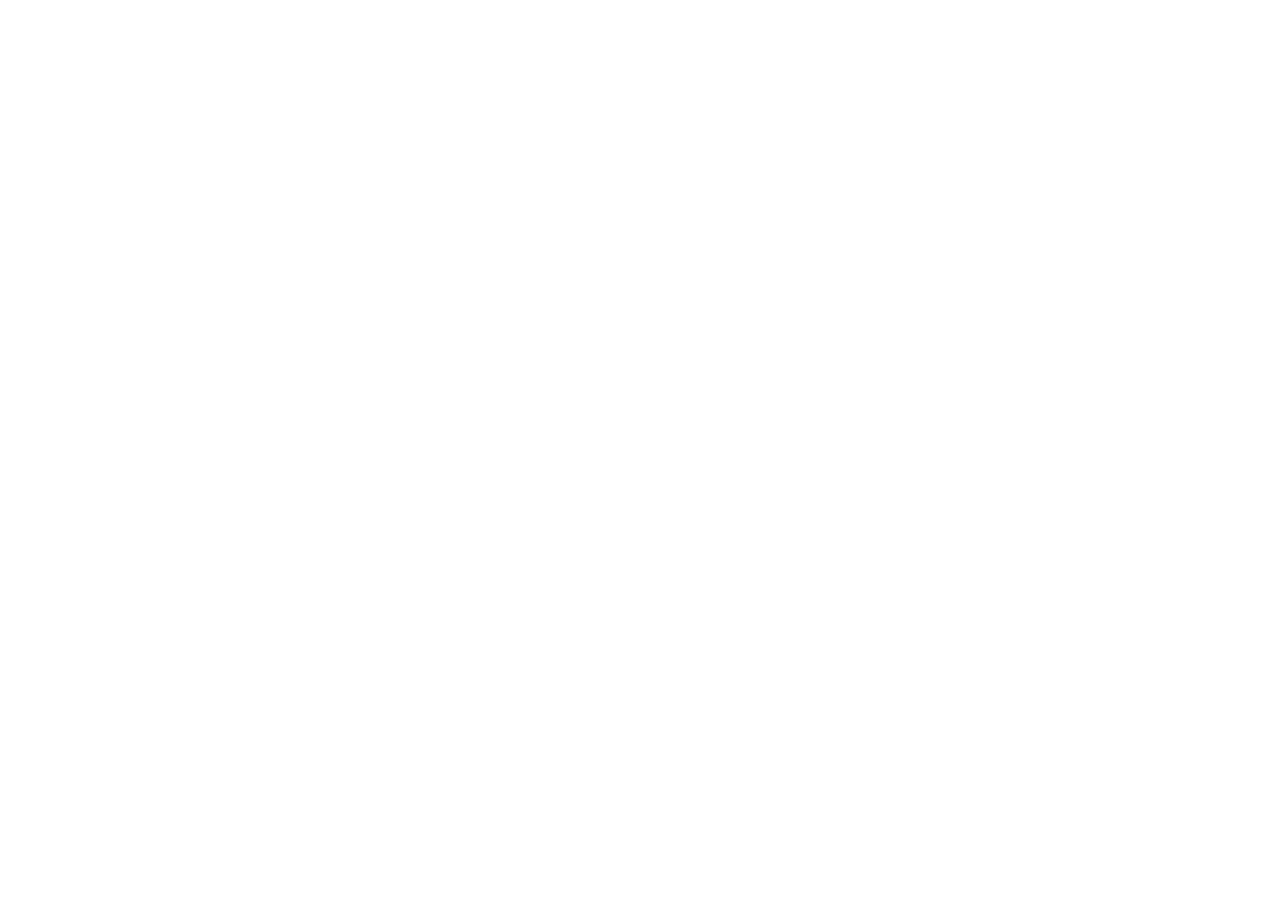
==== experiment/simulation/index.html @ faffb2b0 "Initial commit" ====
<!DOCTYPE html>
<html>
<head>
	<!-- Add CSS at the head of HTML file -->
    <link rel="stylesheet" href="./css/main.css">
</head>
<body>
		<!-- Your code goes here-->

	<!-- Add JS at the bottom of HTML file --> 
        <script src="./js/main.js"></script>
</body>
</html>
---- experiment/simulation/css/main.css ----
/* You CSS goes in here */
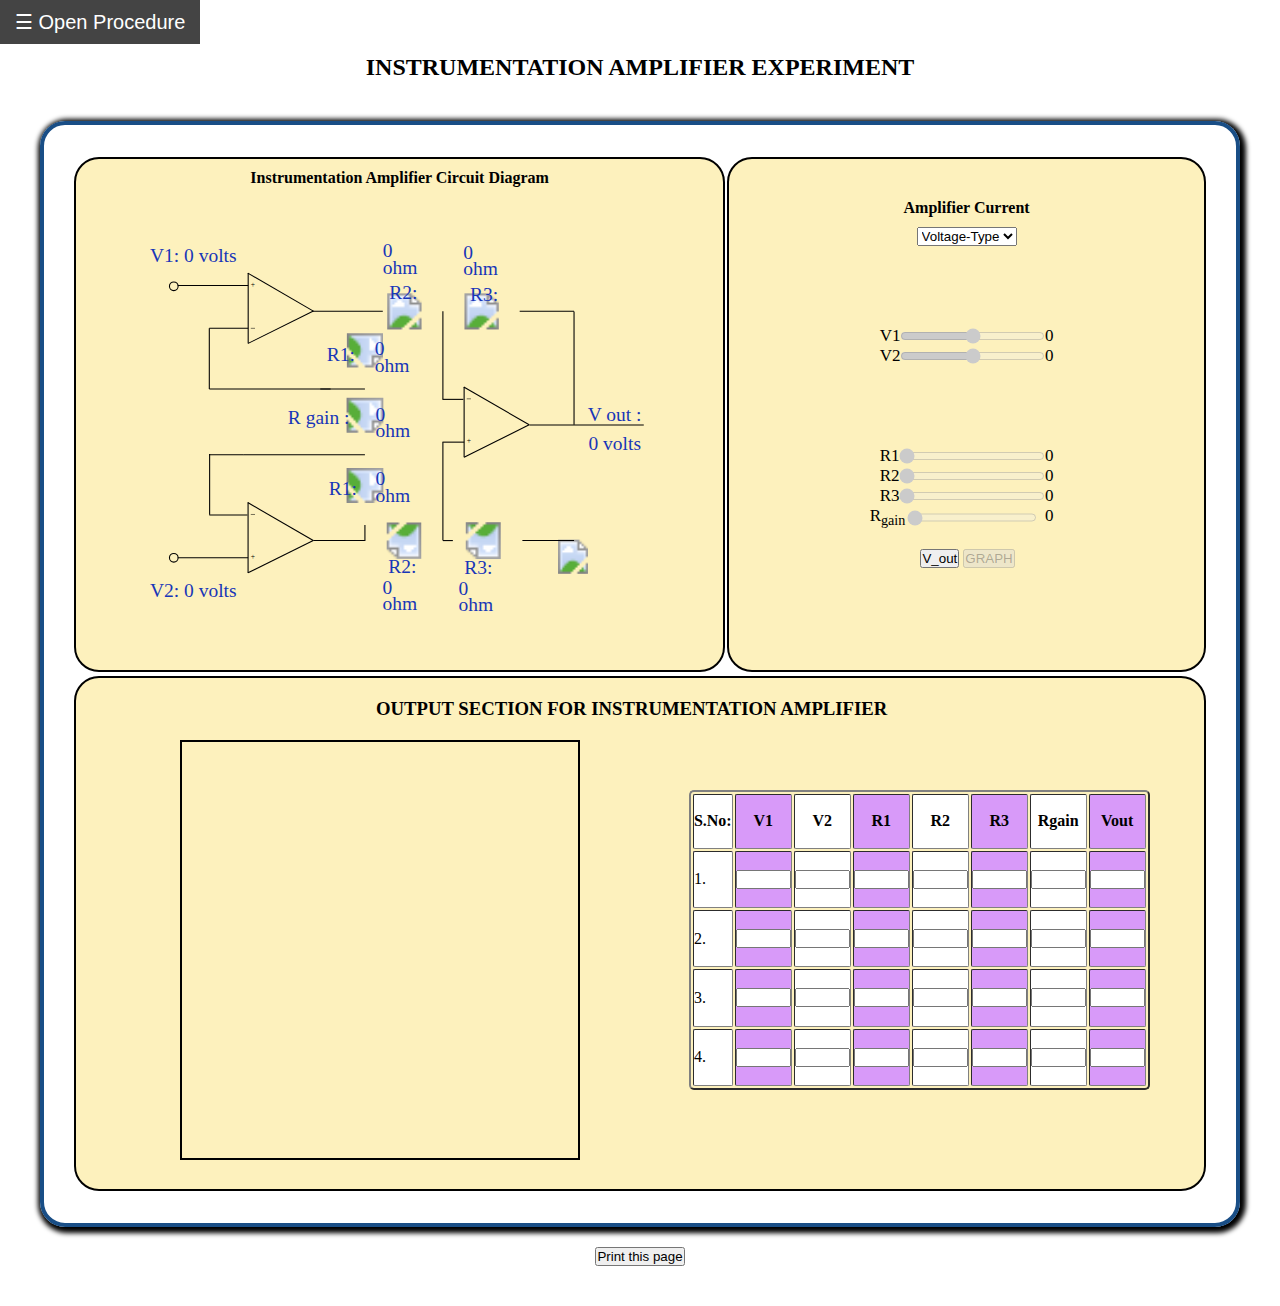
==== commit 4cf9d840: "add" ====
--- a/experiment/simulation/index.html
+++ b/experiment/simulation/index.html
@@ -3,11 +3,329 @@
 <head>
 	<!-- Add CSS at the head of HTML file -->
     <link rel="stylesheet" href="./css/main.css">
+    <script src="https://cdn.plot.ly/plotly-latest.min.js"></script>
 </head>
-<body>
-		<!-- Your code goes here-->
-
-	<!-- Add JS at the bottom of HTML file --> 
-        <script src="./js/main.js"></script>
+<body><div id="mySidepanel" class="sidepanel">
+        <a href="javascript:void(0)" class="closebtn" onclick="closeNav()">×</a>
+        <ul id="lists">
+            <h2>Procedure to Perform the Instrumentation Amplifier.</h2>
+            <li>Step 1: Simulator will open the circuit diagram
+                of Instrumentation Amplifier Student will initiate the simulator To aware the connection diagram of
+                Instrumentation amplifier.
+            </li>
+            <li>Step 2: Simulator will allow to change supply voltage from AC or DC voltage Student will select the
+                button of voltage type from input section To aware the type of supply
+                from AC or DC voltage.</li>
+            <li>Step 3: Simulator will show the value of V1 and V2 at the node of supply value Student will allow to change the supply voltage of V1 and V2 by clicking the mouse button on slide bar to obtain the voltage of V1 and V2 .
+            </li>
+            <li>Step 4: Simulator will give the value of R1, R2 and R3 and shown on the diagram	Student will change the value of resistor by clicking on the slide bar	To show the value of R1, R2, R3.
+            </li>
+            <li>Simulator will display value of Vout or output voltage	Student will allow to obtain the value of Vout or output voltage by clicking on the Vout button To obtain the value of Vout of Instrumentation Amplifier
+            </li>
+            <li>Simulator will make a graph on the right side of the simulator interaction Student will allow to obtain the graph To obtain the graph of Instrumentation amplifier.
+            </li>
+        </ul>
+    </div>
+    <button class="openbtn" onclick="openNav()">☰ Open Procedure</button>
+    <center>
+        <h2 id="h2_head">INSTRUMENTATION AMPLIFIER EXPERIMENT</h2>
+    </center>
+    <div class="allbox">
+        <div class="container">
+
+            <section class="main-section">
+                <h4 style="text-align:center; margin-top: 10px;">
+                    Instrumentation Amplifier Circuit Diagram
+                </h4>
+                <div style="height:100% ; width:100%">
+                    <svg version="1.1" id="Layer_1" xmlns="http://www.w3.org/2000/svg"
+                        xmlns:xlink="http://www.w3.org/1999/xlink" x="0px" y="0px" viewBox="0 200 597.6 842.4"
+                        style="enable-background:new 0 0 597.6 842.4;" xml:space="preserve">
+                        <style type="text/css">
+                            .st0 {
+                                fill: none;
+                                stroke: #000000;
+                                stroke-miterlimit: 10;
+                            }
+
+                            .st1 {
+                                fill: none;
+                                stroke: #000000;
+                                stroke-width: 0.5;
+                                stroke-miterlimit: 10;
+                            }
+
+                            .st2 {
+                                fill: none;
+
+                            }
+
+                            .st3 {
+                                font-family: 'ArialMT';
+
+                            }
+
+                            .st4 {
+                                font-size: 7px;
+
+                            }
+
+                            .st5 {
+                                font-size: 18px;
+                                fill: #1836b8;
+                            }
+                        </style>
+                        <line class="st0" x1="94" y1="291" x2="159" y2="291" />
+                        <line class="st0" x1="159" y1="279.5" x2="159" y2="344.5" />
+                        <line class="st0" x1="158.7" y1="279.5" x2="219.2" y2="314.6" />
+                        <line class="st0" x1="123.1" y1="386.5" x2="235.1" y2="386.5" />
+                        <line class="st0" x1="123.1" y1="330.5" x2="123.1" y2="386.5" />
+                        <line class="st1" x1="161.4" y1="330.5" x2="165.3" y2="330.5" />
+                        <line class="st0" x1="159" y1="344.4" x2="219.2" y2="314.6" />
+                        <line class="st0" x1="123.1" y1="330.5" x2="159" y2="330.5" />
+                        <rect x="161.4" y="287.7" class="st2" width="7.7" height="6" />
+                        <text transform="matrix(1 0 0 1 161.4249 292.6768)" class="st3 st4">+</text>
+                        <!-- resistor image -->
+                        <image style="overflow:visible;enable-background:new    ;" width="2000" height="750"
+                            xlink:href="https://drive.google.com/uc?id=17_ctdgCAAQxXZoM5wtgVAZ5fyjzfi6wV"
+                            transform="matrix(-8.872567e-18 4.830000e-02 -4.450000e-02 -8.174517e-18 283.5014 302.5711)">
+                        </image>
+                        <line class="st0" x1="218.3" y1="314.8" x2="283.3" y2="314.8" />
+                        <line class="st0" x1="338.8" y1="314.8" x2="338.8" y2="396.1" />
+                        <!-- resistor image -->
+                        <image style="overflow:visible;enable-background:new    ;" width="2000" height="750"
+                            xlink:href="https://drive.google.com/uc?id=17_ctdgCAAQxXZoM5wtgVAZ5fyjzfi6wV"
+                            transform="matrix(-9.037893e-18 4.920000e-02 -4.530000e-02 -8.321475e-18 283.8183 361.6157)">
+                        </image>
+                        <line class="st0" x1="225.6" y1="386.5" x2="266.8" y2="386.5" />
+                        <!-- resistor image -->
+                        <image style="overflow:visible;enable-background:new    ;" width="2000" height="750"
+                            xlink:href="https://drive.google.com/uc?id=17_ctdgCAAQxXZoM5wtgVAZ5fyjzfi6wV"
+                            transform="matrix(4.830000e-02 0 0 4.450000e-02 254.948 298.1833)">
+                        </image>
+                        <line class="st0" x1="338.4" y1="396.1" x2="357.7" y2="396.1" />
+                        <line class="st0" x1="358.4" y1="384.6" x2="358.4" y2="449.6" />
+                        <line class="st0" x1="358.1" y1="384.6" x2="418.5" y2="419.6" />
+                        <line class="st1" x1="360.8" y1="395.6" x2="364.7" y2="395.6" />
+                        <line class="st0" x1="358.4" y1="449.5" x2="418.5" y2="419.6" />
+                        <line class="st0" x1="338.4" y1="435.6" x2="358.4" y2="435.6" />
+                        <rect x="360.8" y="431.8" class="st2" width="7.7" height="6" />
+                        <text transform="matrix(1 0 0 1 360.7783 436.7597)" class="st3 st4">+</text>
+                        <line class="st0" x1="338.8" y1="435.6" x2="338.8" y2="526.5" />
+                        <line class="st0" x1="154.8" y1="447.2" x2="266.8" y2="447.2" />
+                        <line class="st0" x1="123.1" y1="447.2" x2="154.9" y2="447.2" />
+                        <!-- resistor image -->
+                        <image style="overflow:visible;enable-background:new    ;" width="2000" height="750"
+                            xlink:href="https://drive.google.com/uc?id=17_ctdgCAAQxXZoM5wtgVAZ5fyjzfi6wV"
+                            transform="matrix(-9.037893e-18 4.920000e-02 -4.530000e-02 -8.321475e-18 283.8183 426.413)">
+                        </image>
+                        <line class="st0" x1="123.4" y1="446.6" x2="123.4" y2="502.6" />
+                        <line class="st0" x1="123.1" y1="502.9" x2="158.3" y2="502.9" />
+                        <line class="st0" x1="158.9" y1="491.4" x2="158.9" y2="556.4" />
+                        <line class="st0" x1="158.6" y1="491.4" x2="219.1" y2="526.5" />
+                        <line class="st1" x1="161.4" y1="502.4" x2="165.3" y2="502.4" />
+                        <line class="st0" x1="158.9" y1="556.3" x2="219.1" y2="526.5" />
+                        <line class="st0" x1="94" y1="542.4" x2="158.9" y2="542.4" />
+                        <rect x="161.4" y="538.6" class="st2" width="7.7" height="6" />
+                        <text transform="matrix(1 0 0 1 161.3659 543.5917)" class="st3 st4">+</text>
+                        <line class="st0" x1="219.1" y1="526.5" x2="266.8" y2="526.5" />
+                        <line class="st0" x1="266.8" y1="512.2" x2="266.8" y2="526.8" />
+                        <circle class="st0" cx="90.3" cy="291.7" r="4" />
+                        <circle class="st0" cx="90.3" cy="542.4" r="4" />
+                        <!-- resistor image -->
+                        <image style="overflow:visible;enable-background:new    ;" width="2000" height="750"
+                            xlink:href="https://drive.google.com/uc?id=17_ctdgCAAQxXZoM5wtgVAZ5fyjzfi6wV"
+                            transform="matrix(-4.860000e-02 0 0 -4.470000e-02 351.4597 543.3197)">
+                        </image>
+                        <line class="st0" x1="338.9" y1="526.5" x2="348" y2="526.5" />
+                        <!-- resistor image -->
+                        <image style="overflow:visible;enable-background:new    ;" width="2000" height="750"
+                            xlink:href="https://drive.google.com/uc?id=17_ctdgCAAQxXZoM5wtgVAZ5fyjzfi6wV"
+                            transform="matrix(-4.920000e-02 0 0 -4.530000e-02 425.2668 543.5305)">
+                        </image>
+
+                        <image style="overflow:visible;enable-background:new    ;" width="512" height="490"
+                            xlink:href="https://drive.google.com/uc?id=1z7ZLG8cZx3q7bmXB6HUHKF3kVrFSjQBz"
+                            transform="matrix(6.440000e-02 0 0 6.440000e-02 442.4459 525.6301)">
+                        </image>
+                        <line class="st0" x1="412.2" y1="526.5" x2="459.9" y2="526.5" />
+                        <line class="st0" x1="418.7" y1="419.8" x2="524.3" y2="419.8" />
+                        <!-- resistor image -->
+                        <image style="overflow:visible;enable-background:new    ;" width="2000" height="750"
+                            xlink:href="https://drive.google.com/uc?id=17_ctdgCAAQxXZoM5wtgVAZ5fyjzfi6wV"
+                            transform="matrix(4.830000e-02 0 0 4.450000e-02 326.2687 298.1833)">
+                        </image>
+                        <line class="st0" x1="409.7" y1="314.8" x2="459.9" y2="314.8" />
+                        <line class="st0" x1="459.9" y1="315" x2="459.9" y2="419.6" />
+                        <rect x="68.3" y="256.3" class="st2" width="89.1" height="26.8" />
+                        <text transform="matrix(1 0 0 1 68.3224 269.096)" class="st3 st5" id="voltage-1-display-svg">V1:
+                            0 volts</text>
+                        <polygon class="st2" points="74.5,231.8 86.3,231.8 86.3,231.8 " />
+                        <rect x="68.3" y="565.8" class="st2" width="89.1" height="26.8" />
+                        <text transform="matrix(1 0 0 1 68.3223 578.5952)" class="st3 st5"
+                            id="voltage-2-display-svg">V2: 0 volts</text>
+                        <rect x="231.6" y="347.6" class="st2" width="31" height="26.8" />
+                        <text transform="matrix(1 0 0 1 231.5987 360.3747)" class="st3 st5">R1: </text>
+                        <text transform="matrix(1 0 0 1 275.9211 355.4986)" class="st3 st5" id="r1-svg-display"> 0
+                        </text>
+                        <text transform="matrix(1 0 0 1 275.9211 370.4986)" class="st3 st5">ohm</text>
+                        <rect x="289.4" y="290.7" class="st2" width="27.7" height="26.8" />
+                        <text transform="matrix(1 0 0 1 289.3656 303.4566)" class="st3 st5">R2: </text>
+                        <text transform="matrix(1 0 0 1 283.2774 264.9695)" class="st3 st5" id="r2-svg-display"> 0
+                        </text>
+                        <text transform="matrix(1 0 0 1 283.2774 279.9695)" class="st3 st5">ohm</text>
+                        <rect x="363.7" y="292.1" class="st2" width="27.7" height="26.8" />
+                        <text transform="matrix(1 0 0 1 363.7304 304.8963)" class="st3 st5">R3: </text>
+                        <text transform="matrix(1 0 0 1 357.6422 266.4091)" class="st3 st5" id="r3-svg-display"> 0
+                        </text>
+                        <text transform="matrix(1 0 0 1 357.6422 281.4091)" class="st3 st5">ohm</text>
+                        <rect x="288.3" y="543.8" class="st2" width="27.7" height="26.8" />
+                        <text transform="matrix(1 0 0 1 288.2682 556.5692)" class="st3 st5">R2: </text>
+                        <text transform="matrix(1 0 0 1 282.9615 575.8995)" class="st3 st5" id="r20-svg-display"> 0
+                        </text>
+                        <text transform="matrix(1 0 0 1 282.9615 590.8995)" class="st3 st5">ohm</text>
+                        <rect x="233.4" y="471.4" class="st2" width="31" height="26.8" />
+                        <text transform="matrix(1 0 0 1 233.3685 484.2299)" class="st3 st5">R1: </text>
+                        <text transform="matrix(1 0 0 1 276.6056 475.5861)" class="st3 st5" id="r10-svg-display"> 0
+                        </text>
+                        <text transform="matrix(1 0 0 1 276.6056 490.5861)" class="st3 st5">ohm</text>
+                        <rect x="358.5" y="544.6" class="st2" width="27.7" height="26.8" />
+                        <text transform="matrix(1 0 0 1 358.5525 557.3698)" class="st3 st5">R3: </text>
+                        <text transform="matrix(1 0 0 1 353.2458 576.7003)" class="st3 st5" id="r30-svg-display"> 0
+                        </text>
+                        <text transform="matrix(1 0 0 1 353.2458 591.7003)" class="st3 st5">ohm</text>
+                        <rect x="195.6" y="406.2" class="st2" width="60" height="26.8" />
+                        <text transform="matrix(1 0 0 1 195.6172 418.9506)" class="st3 st5">R gain : </text>
+                        <rect x="472.5" y="403.7" class="st2" width="60" height="26.8" />
+                        <text transform="matrix(1 0 0 1 472.4842 416.4487)" class="st3 st5">V out :</text>
+                        <text transform="matrix(1 0 0 1 276.5148 415.9286)" class="st3 st5" id="rgain-svg-display"> 0
+                        </text>
+                        <text transform="matrix(1 0 0 1 276.5148 430.9286)" class="st3 st5">ohm</text>
+                        <text transform="matrix(1 0 0 1 473.2556 442.5997)" class="st3 st5" id="Vout_svg_display">0
+                            volts</text>
+                    </svg>
+                </div>
+            </section>
+            <section class="main-section2">
+                <div class="control-container">
+                    <h4>Amplifier Current</h4>
+                    <select style="margin-top: 10px;" id="ACDC">
+                        <option value="voltagetype">Voltage-Type</option>
+                        <option value="Alternative">AC</option>
+                        <option value="Direct">DC</option>
+                    </select>
+                </div>
+                <div class="control-container">
+                    <div class="control-grp">
+                        <span>V1</span>
+                        <input type="range" min="-10" max="10" value="0" class="slider" id="voltage1"
+                            oninput="getVoltage(this.id)">
+                        <span id="voltage-1-display">0</span>
+                    </div>
+                    <div class="control-grp">
+                        <span>V2</span>
+                        <input type="range" min="-10" max="10" value="0" class="slider" id="voltage2"
+                            oninput="getVoltage(this.id)">
+                        <span id="voltage-2-display">0</span>
+                    </div>
+                </div>
+                <div class="control-container">
+                    <div class="control-grp">
+                        <span>R1</span>
+                        <input type="range" min="0" max="2000" value="0" class="slider" id="Resistance-1"
+                            oninput="getResistance(this.id)">
+                        <span id="r-1-display">0</span>
+                    </div>
+                    <div class="control-grp">
+                        <span>R2</span>
+                        <input type="range" min="0" max="2000" value="0" class="slider" id="Resistance-2"
+                            oninput="getResistance(this.id)">
+                        <span id="r-2-display">0</span>
+                    </div>
+                    <div class="control-grp">
+                        <span>R3</span>
+                        <input type="range" min="0" max="2000" value="0" class="slider" id="Resistance-3"
+                            oninput="getResistance(this.id)">
+                        <span id="r-3-display">0</span>
+                    </div>
+                    <div class="control-grp">
+                        <span style="position: relative; left: -10px;">R<sub>gain</sub></span>
+                        <input type="range" min="0" max="2000" value="0" class="slider" id="Rgain"
+                            oninput="getResistance(this.id)" style="position: relative; left: -8px;">
+                        <span id="rgain-display">0</span>
+                    </div>
+                    <div class="buttons">
+                        <button id="getvoutid" onclick="get_Vout()"> V_out </button>
+                        <button id="graphid" onclick="graph()">GRAPH</button>
+                    </div>
+                </div>
+            </section>
+        </div>
+        <section class="main-section3">
+            <h3 style="margin-left:300px;margin-top: 20px;">OUTPUT SECTION FOR INSTRUMENTATION AMPLIFIER</h4>
+                <div class="outsection">
+                    <div id="myPlot"
+                        style="height:420px;width:400px; margin-left:50px;margin-top:20px;border:2px solid rgb(0, 0, 0)">
+                    </div>
+                    <table id="tab1" class="tableclass" border="2px">
+                        <tr>
+                            <th>S.No:</th>
+                            <th>V1</th>
+                            <th>V2</th>
+                            <th>R1</th>
+                            <th>R2</th>
+                            <th>R3</th>
+                            <th>Rgain</th>
+                            <th>Vout</th>
+                        </tr>
+                        <tr>
+                            <td>1.</td>
+                            <td><input type="number"></td>
+                            <td><input type="number"></td>
+                            <td><input type="number"></td>
+                            <td><input type="number"></td>
+                            <td><input type="number"></td>
+                            <td><input type="number"></td>
+                            <td><input type="number"></td>
+                        </tr>
+                        <tr>
+                            <td>2.</td>
+                            <td><input type="number"></td>
+                            <td><input type="number"></td>
+                            <td><input type="number"></td>
+                            <td><input type="number"></td>
+                            <td><input type="number"></td>
+                            <td><input type="number"></td>
+                            <td><input type="number"></td>
+                        </tr>
+                        <tr>
+                            <td>3.</td>
+                            <td><input type="number"></td>
+                            <td><input type="number"></td>
+                            <td><input type="number"></td>
+                            <td><input type="number"></td>
+                            <td><input type="number"></td>
+                            <td><input type="number"></td>
+                            <td><input type="number"></td>
+                        </tr>
+                        <tr>
+                            <td>4.</td>
+                            <td><input type="number"></td>
+                            <td><input type="number"></td>
+                            <td><input type="number"></td>
+                            <td><input type="number"></td>
+                            <td><input type="number"></td>
+                            <td><input type="number"></td>
+                            <td><input type="number"></td>
+                        </tr>
+                    </table>
+                </div>
+        </section>
+    </div>
+    </div>
+    <script src="./js/main.js"></script>
+    <div>
+    <center><button style="margin-bottom: 40px; " onclick="window.print()">Print this page</button></center>
+    </div>
 </body>
 </html>
--- a/experiment/simulation/css/main.css
+++ b/experiment/simulation/css/main.css
@@ -1 +1,173 @@
-/* You CSS goes in here */+/* You CSS goes in here */
+*{
+  margin: 0;
+  padding: 0;
+  box-sizing: border-box;
+}
+#h2_head{
+  margin-top:10px;
+  align-items: center;
+
+}
+.allbox{
+  border:4px solid rgb(25, 78, 134);
+  border-radius: 25px;
+  margin:40px;
+  margin-bottom: 20px;
+  padding: 30px;
+  box-shadow: 2px 2px 5px 4px black ;
+}
+.container{
+  display: flex;
+}
+
+.main-section {
+  display: flex;
+  flex-direction: column;
+  background-color: rgba(252, 234, 153, 0.651);
+  height: 515px;
+  border-radius: 25px;
+  width: 60.3%;
+  margin: 2px;
+  margin-left: 0px;
+  border: 2px solid black;
+}
+.main-section2 {
+  display: flex;
+  flex-direction: column;
+  background-color: rgba(252, 234, 153, 0.651);
+  height: 515px;
+  border-radius: 25px;
+  width: 42.3%;
+  margin: 2px;
+  margin-left: 0px;
+  margin-right:0px;
+  border: 2px solid black;
+}
+
+.main-section3 {
+  display: flex;
+  flex-direction: column;
+  background-color: rgba(252, 234, 153, 0.651);
+  height: 515px;
+  border-radius: 25px;
+  width: 100%;
+  margin: 2px;
+  margin-left: 0px;
+  border: 2px solid black;
+}
+.control-container{
+
+  display: flex;
+  flex-direction: column;
+  margin: 20px 0;
+  align-items: center;
+  padding: 20px;
+}
+
+.control-grp{
+  display: flex;
+  width: 40%;
+  justify-content: space-between;
+}
+
+.control-grp span {
+  font-size: 17px;
+}
+/* .buttons{
+  display: flex;
+  justify-content:space-around;
+  flex-direction:column;
+  margin: 20px 12px;
+  
+} */
+.buttons{
+  
+  margin:20px 32px 30px 34px;
+}
+.slider{
+  width:500px;
+}
+.tableclass{
+  border-radius: 5px;
+  margin-top: 70px;
+  height:300px;
+}
+th,td{
+  border-radius: 2px;
+}
+
+tr:nth-child(even) {
+  background-color: rgba(216, 154, 249, 0.995);
+}
+
+th:nth-child(even),td:nth-child(even) {
+  background-color: rgba(216, 154, 249, 0.995);
+}
+tr:nth-child(odd) {
+  background-color: rgba(255, 255, 255, 0.995);
+}
+
+th:nth-child(odd),td:nth-child(odd) {
+  background-color: rgba(255, 255, 255, 0.995);
+}
+.outsection{
+  display: flex;
+  flex-direction: row;
+  justify-content:space-around;
+}
+input {
+  width: 55px;
+}
+.sidepanel  {
+  width: 0;
+  position: fixed;
+  z-index: 1;
+  height: 250px;
+  top: 25px;
+  right: 0;
+  background-color: #d21b1b;
+  overflow-x: hidden;
+  transition: 0.5s;
+  padding-top: 35px;
+}
+#lists{
+  margin-left: 20px;
+  padding: 8px 8px 8px 32px;
+  color:white;
+}
+.sidepanel a {
+  padding: 8px 8px 8px 32px;
+  text-decoration: none;
+  font-size: 25px;
+  color: #fff7f7;
+  display: block;
+  transition: 0.3s;
+}
+
+.sidepanel a:hover {
+  color: #6b6969;
+}
+
+.sidepanel .closebtn {
+  position: absolute;
+  top: 0;
+  right: 25px;
+  font-size: 36px;
+}
+
+.openbtn {
+  font-size: 20px;
+  cursor: pointer;
+  background-color: #d21b1b;
+  color: white;
+  padding: 10px 15px;
+  border: none;
+}
+
+.openbtn:hover {
+  background-color:#444;
+}
+li{
+  margin:20px;
+}
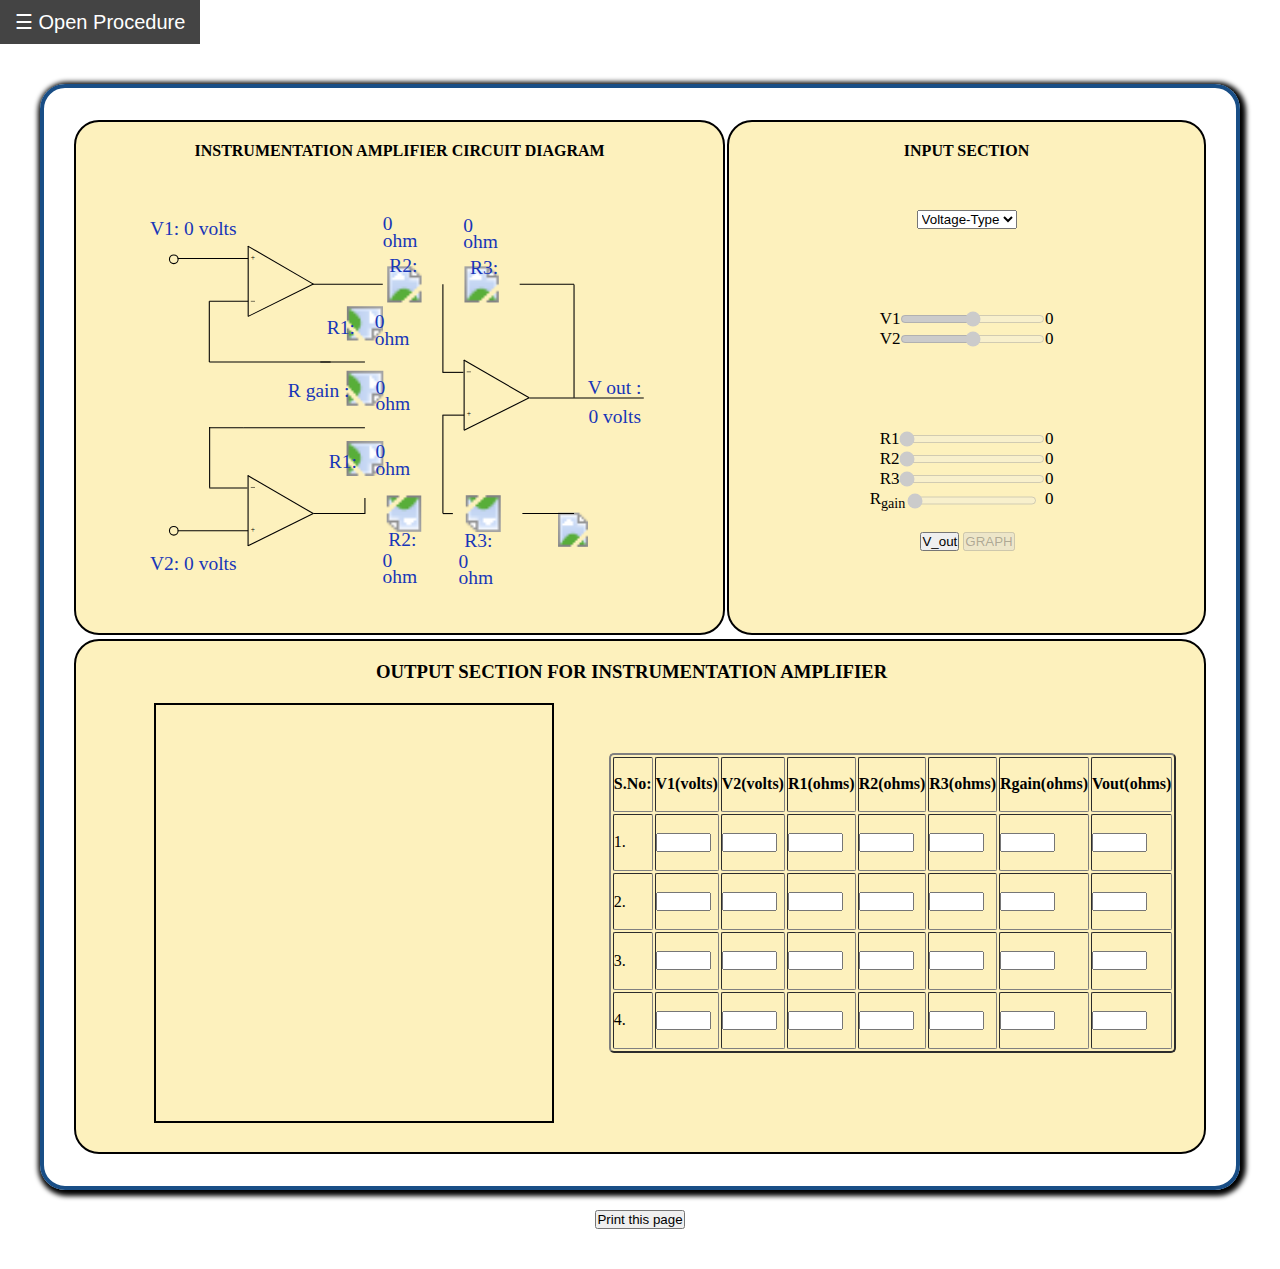
==== commit 2edf853e: "update" ====
--- a/experiment/simulation/index.html
+++ b/experiment/simulation/index.html
@@ -5,7 +5,8 @@
     <link rel="stylesheet" href="./css/main.css">
     <script src="https://cdn.plot.ly/plotly-latest.min.js"></script>
 </head>
-<body><div id="mySidepanel" class="sidepanel">
+<body><body>
+    <div id="mySidepanel" class="sidepanel">
         <a href="javascript:void(0)" class="closebtn" onclick="closeNav()">×</a>
         <ul id="lists">
             <h2>Procedure to Perform the Instrumentation Amplifier.</h2>
@@ -16,27 +17,32 @@
             <li>Step 2: Simulator will allow to change supply voltage from AC or DC voltage Student will select the
                 button of voltage type from input section To aware the type of supply
                 from AC or DC voltage.</li>
-            <li>Step 3: Simulator will show the value of V1 and V2 at the node of supply value Student will allow to change the supply voltage of V1 and V2 by clicking the mouse button on slide bar to obtain the voltage of V1 and V2 .
-            </li>
-            <li>Step 4: Simulator will give the value of R1, R2 and R3 and shown on the diagram	Student will change the value of resistor by clicking on the slide bar	To show the value of R1, R2, R3.
-            </li>
-            <li>Simulator will display value of Vout or output voltage	Student will allow to obtain the value of Vout or output voltage by clicking on the Vout button To obtain the value of Vout of Instrumentation Amplifier
-            </li>
-            <li>Simulator will make a graph on the right side of the simulator interaction Student will allow to obtain the graph To obtain the graph of Instrumentation amplifier.
+            <li>Step 3: Simulator will show the value of V1 and V2 at the node of supply value Student will allow to
+                change the supply voltage of V1 and V2 by clicking the mouse button on slide bar to obtain the voltage
+                of V1 and V2 .
+            </li>
+            <li>Step 4: Simulator will give the value of R1, R2 and R3 and shown on the diagram Student will change the
+                value of resistor by clicking on the slide bar To show the value of R1, R2, R3.
+            </li>
+            <li>Simulator will display value of Vout or output voltage Student will allow to obtain the value of Vout or
+                output voltage by clicking on the Vout button To obtain the value of Vout of Instrumentation Amplifier
+            </li>
+            <li>Simulator will make a graph on the right side of the simulator interaction Student will allow to obtain
+                the graph To obtain the graph of Instrumentation amplifier.
             </li>
         </ul>
     </div>
     <button class="openbtn" onclick="openNav()">☰ Open Procedure</button>
-    <center>
-        <h2 id="h2_head">INSTRUMENTATION AMPLIFIER EXPERIMENT</h2>
-    </center>
     <div class="allbox">
         <div class="container">
 
             <section class="main-section">
-                <h4 style="text-align:center; margin-top: 10px;">
-                    Instrumentation Amplifier Circuit Diagram
-                </h4>
+                <center>
+                    <h4 style="text-align:center; margin-top: 20px;">
+                        INSTRUMENTATION AMPLIFIER CIRCUIT DIAGRAM
+                    </h4>
+                </center>
+
                 <div style="height:100% ; width:100%">
                     <svg version="1.1" id="Layer_1" xmlns="http://www.w3.org/2000/svg"
                         xmlns:xlink="http://www.w3.org/1999/xlink" x="0px" y="0px" viewBox="0 200 597.6 842.4"
@@ -207,8 +213,9 @@
                 </div>
             </section>
             <section class="main-section2">
+                <center><h4 style="margin-top:20px ;">INPUT SECTION</h4></center>
                 <div class="control-container">
-                    <h4>Amplifier Current</h4>
+
                     <select style="margin-top: 10px;" id="ACDC">
                         <option value="voltagetype">Voltage-Type</option>
                         <option value="Alternative">AC</option>
@@ -270,13 +277,13 @@
                     <table id="tab1" class="tableclass" border="2px">
                         <tr>
                             <th>S.No:</th>
-                            <th>V1</th>
-                            <th>V2</th>
-                            <th>R1</th>
-                            <th>R2</th>
-                            <th>R3</th>
-                            <th>Rgain</th>
-                            <th>Vout</th>
+                            <th>V1(volts)</th>
+                            <th>V2(volts)</th>
+                            <th>R1(ohms)</th>
+                            <th>R2(ohms)</th>
+                            <th>R3(ohms)</th>
+                            <th>Rgain(ohms)</th>
+                            <th>Vout(ohms)</th>
                         </tr>
                         <tr>
                             <td>1.</td>
--- a/experiment/simulation/css/main.css
+++ b/experiment/simulation/css/main.css
@@ -86,7 +86,7 @@
   margin:20px 32px 30px 34px;
 }
 .slider{
-  width:500px;
+  width:400px;
 }
 .tableclass{
   border-radius: 5px;
@@ -97,7 +97,7 @@
   border-radius: 2px;
 }
 
-tr:nth-child(even) {
+/* tr:nth-child(even) {
   background-color: rgba(216, 154, 249, 0.995);
 }
 
@@ -110,7 +110,7 @@
 
 th:nth-child(odd),td:nth-child(odd) {
   background-color: rgba(255, 255, 255, 0.995);
-}
+} */
 .outsection{
   display: flex;
   flex-direction: row;
